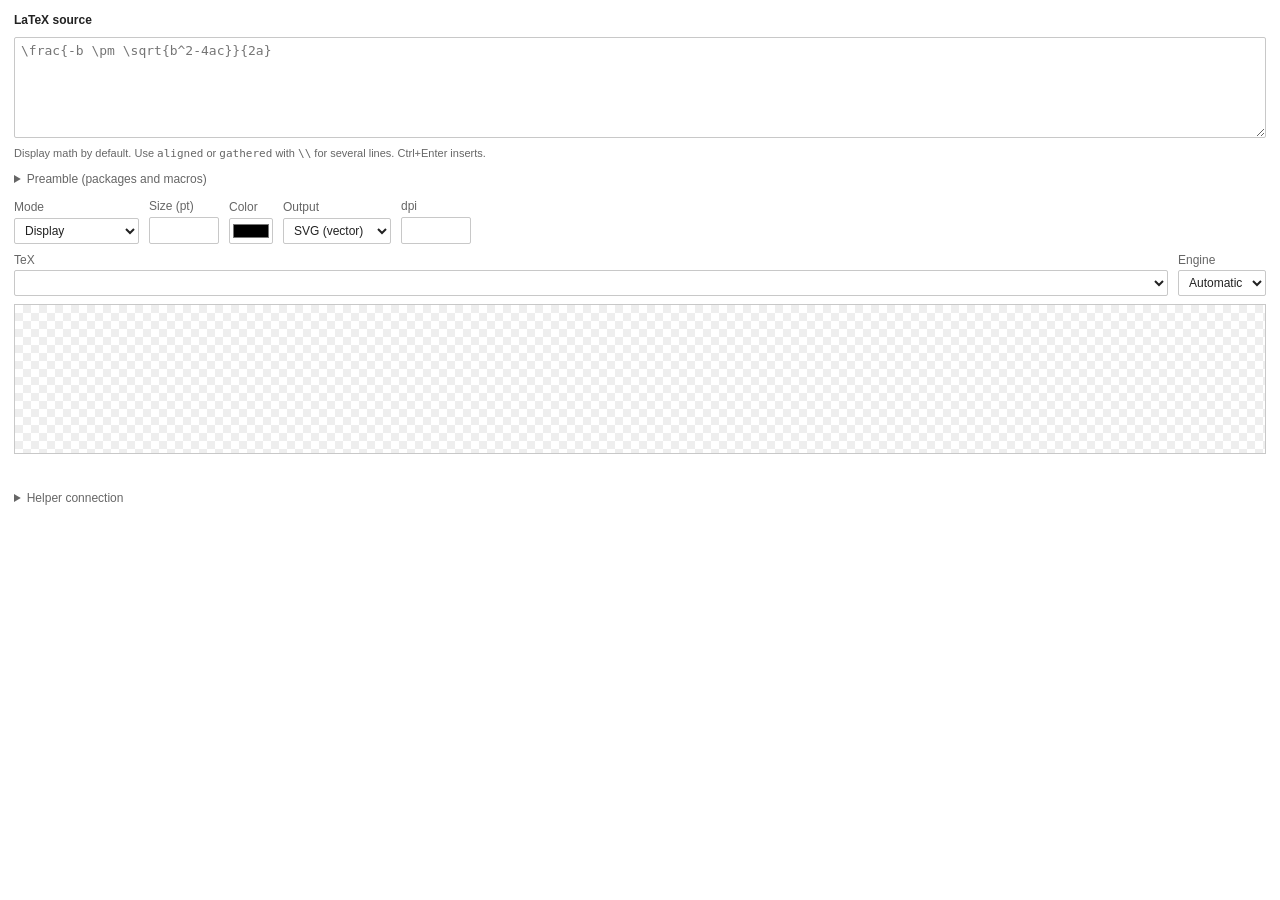
==== hosts/onlyoffice/index.html @ 013e4735 "LavaTeX 0.1.0: Rust core, LibreOffice extension, ONLYOFFICE plugin LaTeX equations for LibreOffice I" ====
<!DOCTYPE html>
<html lang="en">
<head>
  <meta charset="utf-8">
  <title>LavaTeX</title>
  <meta name="viewport" content="width=device-width, initial-scale=1">
  <!-- ONLYOFFICE plugin SDK, loaded from ONLYOFFICE like the official plugins. -->
  <script src="https://onlyoffice.github.io/sdkjs-plugins/v1/plugins.js"></script>
  <script src="https://onlyoffice.github.io/sdkjs-plugins/v1/plugins-ui.js"></script>
  <link rel="stylesheet" href="styles/plugin.css">
  <script src="scripts/lavatex-core.js"></script>
  <script src="scripts/plugin.js"></script>
</head>
<body>
  <main class="lt">
    <div id="banner" class="banner" role="status" hidden></div>

    <section id="setup" class="setup" hidden>
      <h2>Connect to your TeX installation</h2>
      <p>LavaTeX renders with the TeX already on your computer (TeX Live, MiKTeX, MacTeX or Tectonic)
        through a small helper program. Start it once, then paste its access token below.</p>
      <ol>
        <li>Install LavaTeX and run <code>lavatex serve</code> (keep it running, or add it to your startup programs).</li>
        <li>Run <code>lavatex token</code> and paste the token here.</li>
      </ol>
      <div class="row">
        <label for="helperUrl">Helper address</label>
        <input id="helperUrl" type="url" spellcheck="false">
      </div>
      <div class="row">
        <label for="helperToken">Access token</label>
        <input id="helperToken" type="password" spellcheck="false" autocomplete="off">
        <button id="connect" type="button" class="btn">Connect</button>
      </div>
    </section>

    <section id="editor" class="editor">
      <label for="source" class="lbl">LaTeX source</label>
      <textarea id="source" class="code" rows="5" spellcheck="false"
        aria-describedby="sourceHint" placeholder="\frac{-b \pm \sqrt{b^2-4ac}}{2a}"></textarea>
      <div id="sourceHint" class="hint">Display math by default. Use <code>aligned</code> or <code>gathered</code> with <code>\\</code> for several lines. Ctrl+Enter inserts.</div>

      <details id="preambleBox">
        <summary>Preamble (packages and macros)</summary>
        <textarea id="preamble" class="code" rows="3" spellcheck="false" aria-label="Preamble"></textarea>
      </details>

      <div class="options">
        <label>Mode
          <select id="mode">
            <option value="display">Display</option>
            <option value="inline">Inline</option>
            <option value="text">Text (raw LaTeX)</option>
          </select>
        </label>
        <label>Size (pt)
          <input id="fontSize" type="number" min="1" max="500" step="1">
        </label>
        <label>Color
          <input id="color" type="color">
        </label>
        <label>Output
          <select id="format">
            <option value="svg">SVG (vector)</option>
            <option value="png">PNG (bitmap)</option>
          </select>
        </label>
        <label id="dpiLabel">dpi
          <input id="pngDpi" type="number" min="36" max="2400" step="1">
        </label>
      </div>
      <div class="options">
        <label class="grow">TeX
          <select id="toolchain"></select>
        </label>
        <label>Engine
          <select id="engine">
            <option value="">Automatic</option>
            <option value="latex">latex</option>
            <option value="pdflatex">pdflatex</option>
            <option value="xelatex">xelatex</option>
            <option value="lualatex">lualatex</option>
            <option value="tectonic">tectonic</option>
          </select>
        </label>
      </div>

      <div id="preview" class="preview" aria-label="Preview"></div>
      <div id="status" class="status" role="status" aria-live="polite"></div>
      <details id="detailsBox" hidden>
        <summary>Details</summary>
        <pre id="details"></pre>
      </details>

      <details class="settings">
        <summary>Helper connection</summary>
        <div class="row">
          <span id="helperInfo"></span>
          <button id="changeHelper" type="button" class="btn">Change...</button>
        </div>
      </details>
    </section>
  </main>
</body>
</html>
---- hosts/onlyoffice/styles/plugin.css ----
:root {
  --bg: #ffffff;
  --fg: #222222;
  --muted: #666666;
  --border: #c8c8c8;
  --field: #ffffff;
  --accent: #d6331a;
  --error-bg: #fdecea;
  --error-fg: #8a1c11;
  --ok: #2e7d32;
  --check-a: #eeeeee;
  --check-b: #ffffff;
}

body.theme-dark {
  --bg: #333333;
  --fg: #e8e8e8;
  --muted: #a8a8a8;
  --border: #555555;
  --field: #3d3d3d;
  --error-bg: #4a2420;
  --error-fg: #ffb4a8;
  --ok: #81c784;
  --check-a: #3a3a3a;
  --check-b: #444444;
}

* { box-sizing: border-box; }

html, body {
  margin: 0;
  background: var(--bg);
  color: var(--fg);
  font: 12px/1.4 "Segoe UI", -apple-system, "Helvetica Neue", Arial, sans-serif;
}

.lt { padding: 12px 14px; display: flex; flex-direction: column; gap: 8px; }

.lbl { font-weight: 600; }
.hint { color: var(--muted); font-size: 11px; }

code { font-family: "Consolas", "DejaVu Sans Mono", monospace; font-size: 11px; }

textarea, input, select {
  font: inherit;
  color: var(--fg);
  background: var(--field);
  border: 1px solid var(--border);
  border-radius: 2px;
  padding: 4px 6px;
}
textarea.code {
  width: 100%;
  resize: vertical;
  font-family: "Consolas", "DejaVu Sans Mono", monospace;
  font-size: 13px;
}
textarea:focus, input:focus, select:focus, button:focus-visible, summary:focus-visible {
  outline: 2px solid var(--accent);
  outline-offset: 1px;
}

.editor { display: flex; flex-direction: column; gap: 8px; }

.options { display: flex; flex-wrap: wrap; gap: 10px; align-items: end; }
.options label { display: flex; flex-direction: column; gap: 2px; color: var(--muted); }
.options label.grow { flex: 1; min-width: 220px; }
.options input[type="number"] { width: 70px; }
.options input[type="color"] { width: 44px; height: 26px; padding: 1px; }

details summary { cursor: pointer; color: var(--muted); padding: 2px 0; }
details textarea { margin-top: 4px; }

.preview {
  min-height: 150px;
  max-height: 230px;
  overflow: auto;
  display: flex;
  align-items: center;
  justify-content: center;
  border: 1px solid var(--border);
  background: repeating-conic-gradient(var(--check-a) 0 25%, var(--check-b) 0 50%) 0 0 / 16px 16px;
  padding: 10px;
}
.preview img { max-width: 100%; max-height: 210px; }
.preview.stale img { opacity: 0.3; }
.preview .placeholder { color: var(--muted); }

.status { min-height: 18px; }
.status.error {
  background: var(--error-bg);
  color: var(--error-fg);
  padding: 4px 8px;
  border-radius: 2px;
}
.status.error::before { content: "Error: "; font-weight: 600; }
.status.ok { color: var(--ok); }

pre#details {
  white-space: pre-wrap;
  max-height: 140px;
  overflow: auto;
  border: 1px solid var(--border);
  padding: 6px;
  margin: 4px 0 0;
  font-size: 11px;
}

.banner {
  border-left: 3px solid var(--accent);
  padding: 6px 10px;
  background: var(--field);
}

.setup h2 { font-size: 14px; margin: 0 0 6px; }
.setup ol { padding-left: 18px; margin: 6px 0; }
.row { display: flex; gap: 8px; align-items: center; margin: 6px 0; flex-wrap: wrap; }
.row label { width: 110px; }
.row input { flex: 1; min-width: 200px; }

.btn {
  font: inherit;
  color: var(--fg);
  background: var(--field);
  border: 1px solid var(--border);
  border-radius: 2px;
  padding: 4px 12px;
  cursor: pointer;
}
.btn:hover { border-color: var(--accent); }
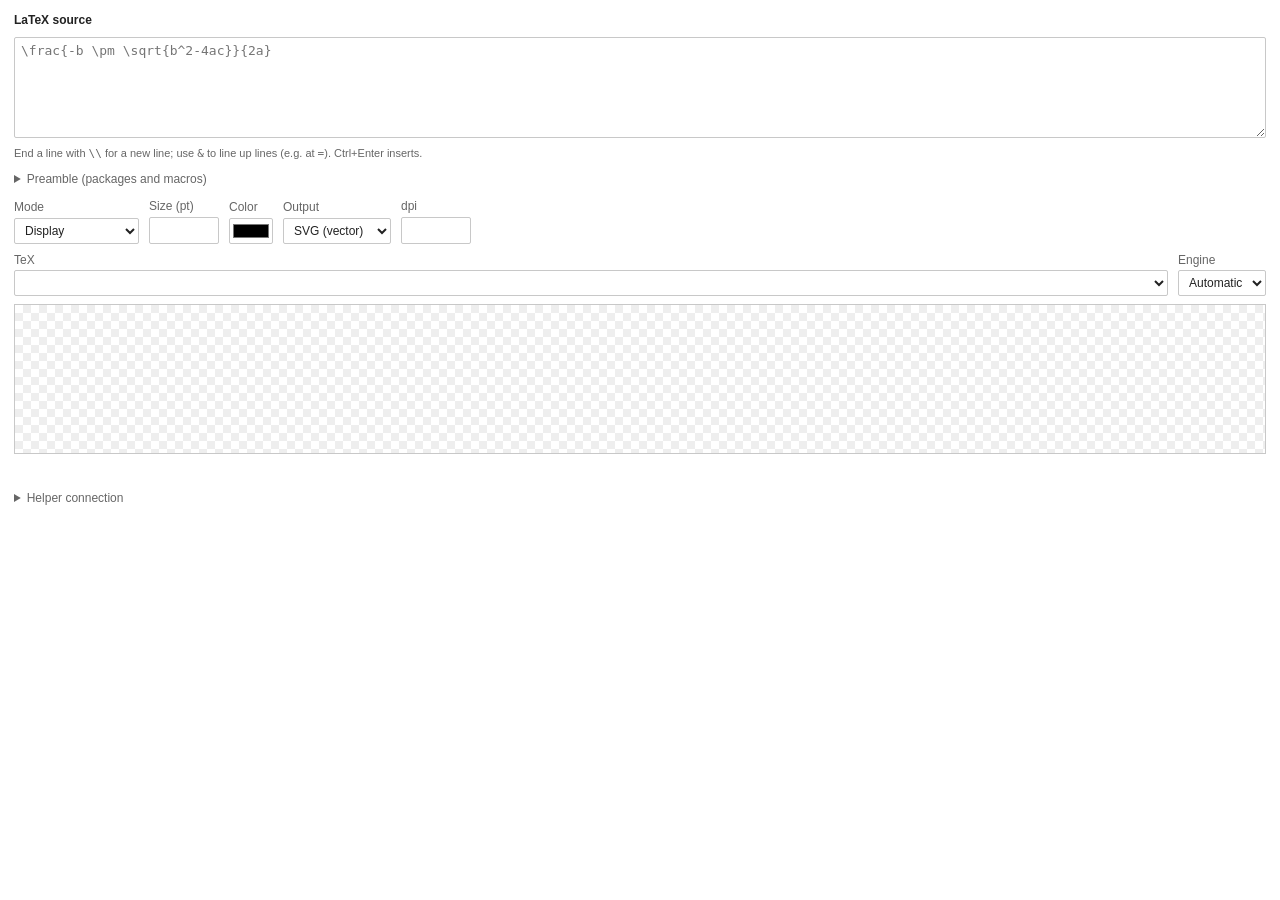
==== commit 1655ec23: "Support multi-line equations Inside $...$ LaTeX ignores \\, so every equation ended up on one line. " ====
--- a/hosts/onlyoffice/index.html
+++ b/hosts/onlyoffice/index.html
@@ -38,7 +38,7 @@
       <label for="source" class="lbl">LaTeX source</label>
       <textarea id="source" class="code" rows="5" spellcheck="false"
         aria-describedby="sourceHint" placeholder="\frac{-b \pm \sqrt{b^2-4ac}}{2a}"></textarea>
-      <div id="sourceHint" class="hint">Display math by default. Use <code>aligned</code> or <code>gathered</code> with <code>\\</code> for several lines. Ctrl+Enter inserts.</div>
+      <div id="sourceHint" class="hint">End a line with <code>\\</code> for a new line; use <code>&amp;</code> to line up lines (e.g. at <code>=</code>). Ctrl+Enter inserts.</div>
 
       <details id="preambleBox">
         <summary>Preamble (packages and macros)</summary>
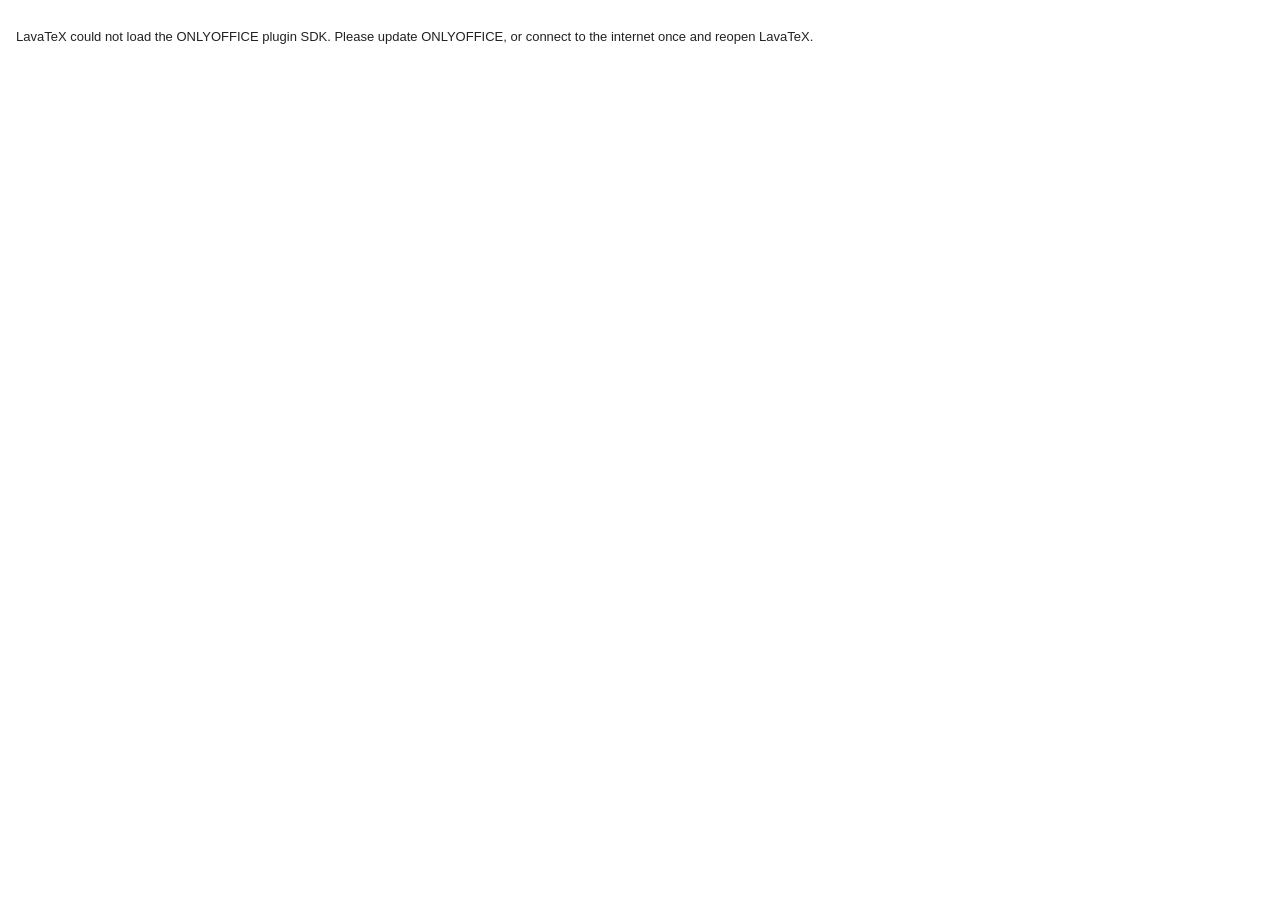
==== commit 4fd03994: "ONLYOFFICE: load the plugin SDK locally so the plugin works offline Tested in ONLYOFFICE Desktop Edi" ====
--- a/hosts/onlyoffice/index.html
+++ b/hosts/onlyoffice/index.html
@@ -4,12 +4,9 @@
   <meta charset="utf-8">
   <title>LavaTeX</title>
   <meta name="viewport" content="width=device-width, initial-scale=1">
-  <!-- ONLYOFFICE plugin SDK, loaded from ONLYOFFICE like the official plugins. -->
-  <script src="https://onlyoffice.github.io/sdkjs-plugins/v1/plugins.js"></script>
-  <script src="https://onlyoffice.github.io/sdkjs-plugins/v1/plugins-ui.js"></script>
   <link rel="stylesheet" href="styles/plugin.css">
-  <script src="scripts/lavatex-core.js"></script>
-  <script src="scripts/plugin.js"></script>
+  <!-- Loads the ONLYOFFICE plugin SDK (a local copy when available), then LavaTeX. -->
+  <script src="scripts/sdk-loader.js"></script>
 </head>
 <body>
   <main class="lt">
--- a/hosts/onlyoffice/styles/plugin.css
+++ b/hosts/onlyoffice/styles/plugin.css
@@ -26,6 +26,9 @@
 }
 
 * { box-sizing: border-box; }
+
+/* Layout rules below set display; keep the hidden attribute authoritative. */
+[hidden] { display: none !important; }
 
 html, body {
   margin: 0;
